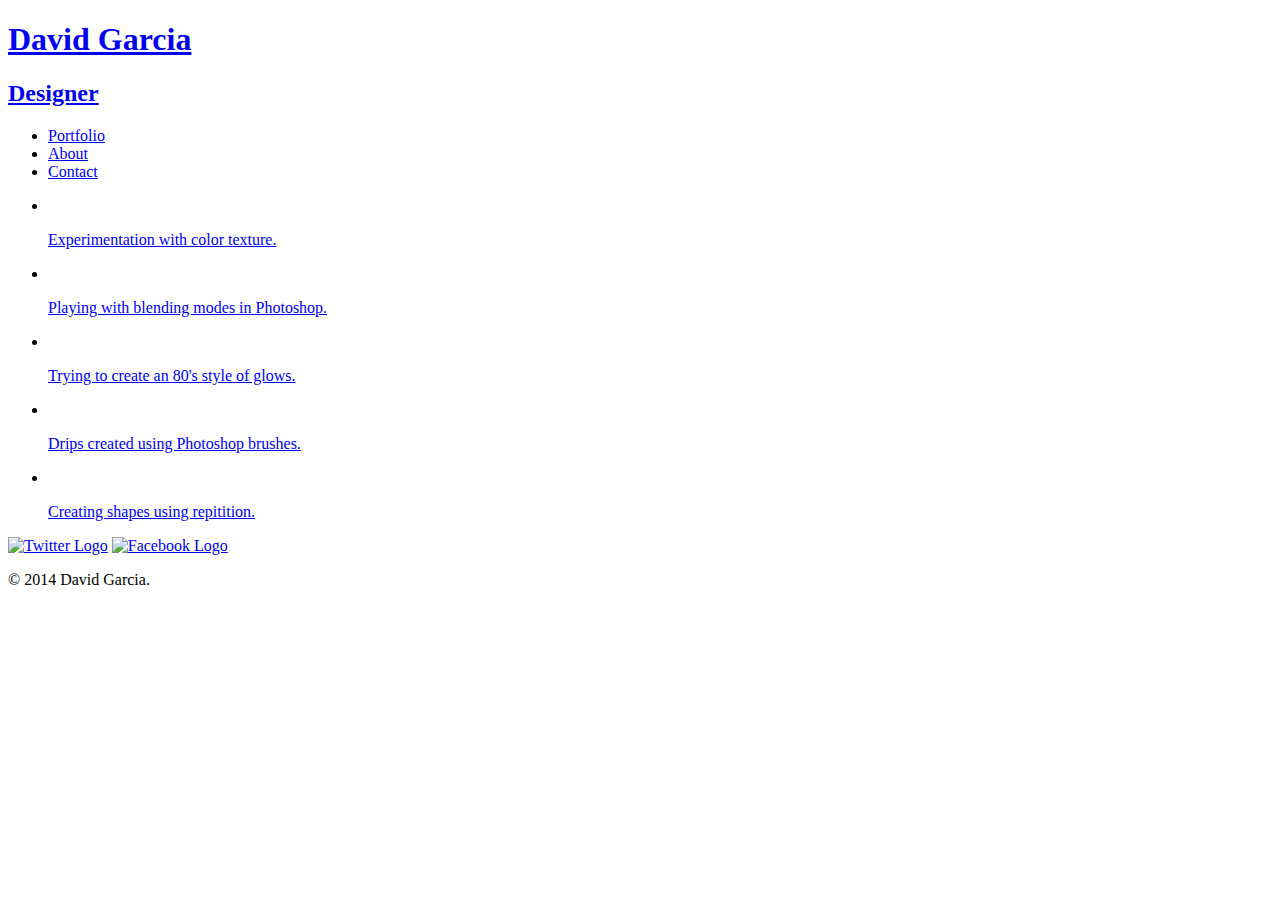
==== index.html @ 80891023 "Create index.html" ====
<!DOCTYPE html>
<html>
  <head>
    <meta charset="utf-8">
    <title>David Garcia | Designer</title>
    <link rel="stylesheet" href="css/normalize.css">
    <link href='http://fonts.googleapis.com/css?family=Changa+One|Open+Sans:400italic,700italic,400,700,800' rel='stylesheet' type='text/css'>
    <link rel="stylesheet" href="css/main.css">
  </head>
  <body>
    <header>
      <a href="index.html" id="logo">
        <h1>David Garcia</h1>
        <h2>Designer</h2>
      </a>
      <nav>
        <ul>
          <li><a href="index.html" class="selected">Portfolio</a></li>
          <li><a href="about.html">About</a></li>
          <li><a href="contact.html">Contact</a></li>
        </ul>
      </nav>
    </header>
    <div id="wrapper">
      <section>
        <ul id="gallery">
          <li>
            <a href="img/numbers-01.jpg">
              <img src="img/numbers-01.jpg" alt="">
              <p>Experimentation with color texture.</p>
            </a>
          </li>
          <li>
            <a href="img/numbers-02.jpg">
              <img src="img/numbers-02.jpg" alt="">
              <p>Playing with blending modes in Photoshop.</p>
            </a>
          </li>
          <li>
            <a href="img/numbers-06.jpg">
              <img src="img/numbers-06.jpg" alt="">
              <p>Trying to create an 80's style of glows.</p>
            </a>
          </li>
          <li>
            <a href="img/numbers-09.jpg">
              <img src="img/numbers-09.jpg" alt="">
              <p>Drips created using Photoshop brushes.</p>
            </a>
          </li>
          <li>
            <a href="img/numbers-12.jpg">
              <img src="img/numbers-12.jpg" alt="">
              <p>Creating shapes using repitition.</p>
            </a>
          </li>
        </ul>
      </section>
      <footer>
        <a href="http://twitter.com/garciaxdavid"><img src="img/twitter-wrap.png" alt="Twitter Logo" class="social-icon"></a>
        <a href="http://facebook.com/garciaxdavid"><img src="img/facebook-wrap.png" alt="Facebook Logo" class="social-icon"></a>
        <p>&copy; 2014 David Garcia.</p>
      </footer>
    </div>
  </body>  
</html>
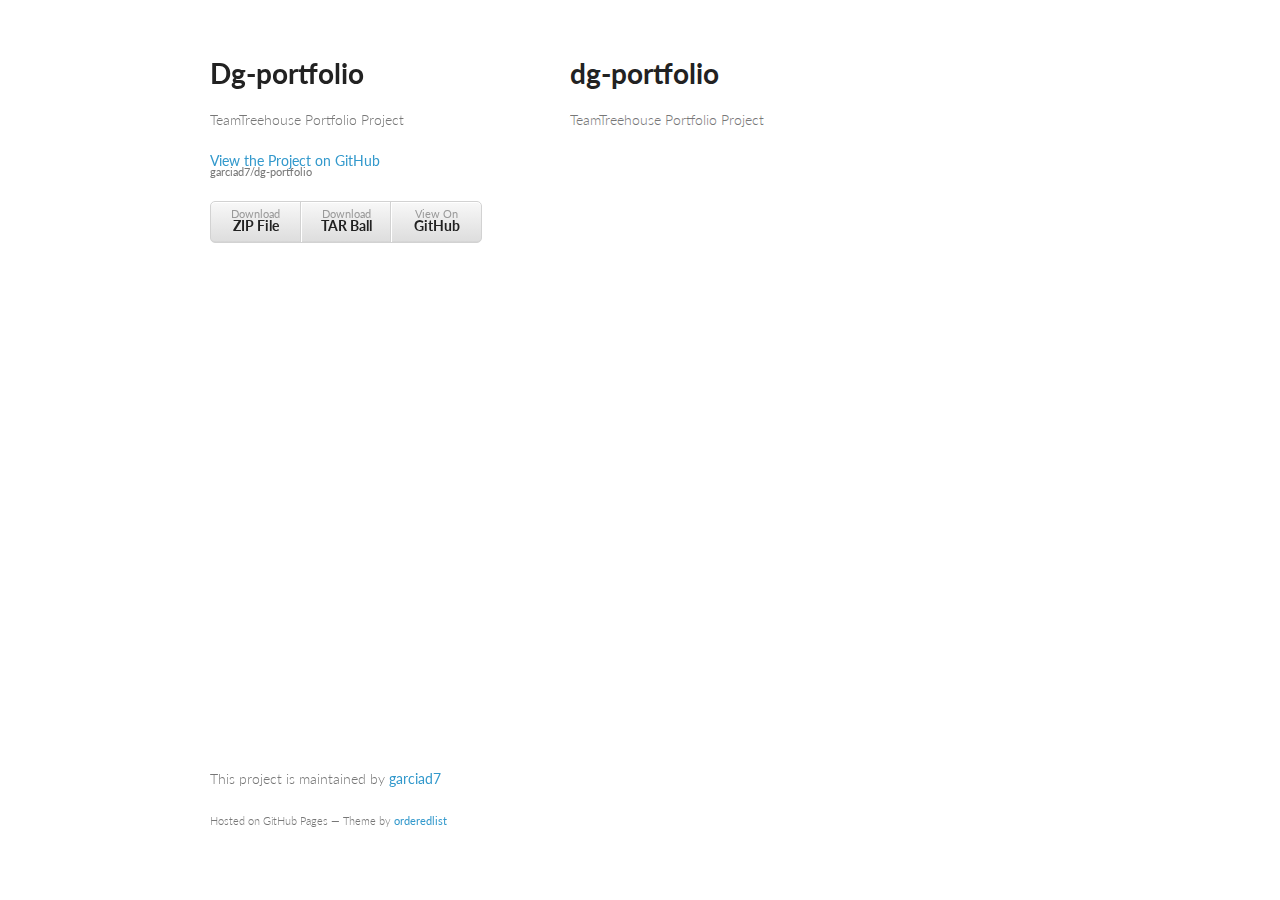
==== commit 5349a657: "Create gh-pages branch via GitHub" ====
--- a/index.html
+++ b/index.html
@@ -1,66 +1,44 @@
-<!DOCTYPE html>
+<!doctype html>
 <html>
   <head>
     <meta charset="utf-8">
-    <title>David Garcia | Designer</title>
-    <link rel="stylesheet" href="css/normalize.css">
-    <link href='http://fonts.googleapis.com/css?family=Changa+One|Open+Sans:400italic,700italic,400,700,800' rel='stylesheet' type='text/css'>
-    <link rel="stylesheet" href="css/main.css">
+    <meta http-equiv="X-UA-Compatible" content="chrome=1">
+    <title>Dg-portfolio by garciad7</title>
+
+    <link rel="stylesheet" href="stylesheets/styles.css">
+    <link rel="stylesheet" href="stylesheets/pygment_trac.css">
+    <meta name="viewport" content="width=device-width, initial-scale=1, user-scalable=no">
+    <!--[if lt IE 9]>
+    <script src="//html5shiv.googlecode.com/svn/trunk/html5.js"></script>
+    <![endif]-->
   </head>
   <body>
-    <header>
-      <a href="index.html" id="logo">
-        <h1>David Garcia</h1>
-        <h2>Designer</h2>
-      </a>
-      <nav>
+    <div class="wrapper">
+      <header>
+        <h1>Dg-portfolio</h1>
+        <p>TeamTreehouse Portfolio Project</p>
+
+        <p class="view"><a href="https://github.com/garciad7/dg-portfolio">View the Project on GitHub <small>garciad7/dg-portfolio</small></a></p>
+
+
         <ul>
-          <li><a href="index.html" class="selected">Portfolio</a></li>
-          <li><a href="about.html">About</a></li>
-          <li><a href="contact.html">Contact</a></li>
+          <li><a href="https://github.com/garciad7/dg-portfolio/zipball/master">Download <strong>ZIP File</strong></a></li>
+          <li><a href="https://github.com/garciad7/dg-portfolio/tarball/master">Download <strong>TAR Ball</strong></a></li>
+          <li><a href="https://github.com/garciad7/dg-portfolio">View On <strong>GitHub</strong></a></li>
         </ul>
-      </nav>
-    </header>
-    <div id="wrapper">
+      </header>
       <section>
-        <ul id="gallery">
-          <li>
-            <a href="img/numbers-01.jpg">
-              <img src="img/numbers-01.jpg" alt="">
-              <p>Experimentation with color texture.</p>
-            </a>
-          </li>
-          <li>
-            <a href="img/numbers-02.jpg">
-              <img src="img/numbers-02.jpg" alt="">
-              <p>Playing with blending modes in Photoshop.</p>
-            </a>
-          </li>
-          <li>
-            <a href="img/numbers-06.jpg">
-              <img src="img/numbers-06.jpg" alt="">
-              <p>Trying to create an 80's style of glows.</p>
-            </a>
-          </li>
-          <li>
-            <a href="img/numbers-09.jpg">
-              <img src="img/numbers-09.jpg" alt="">
-              <p>Drips created using Photoshop brushes.</p>
-            </a>
-          </li>
-          <li>
-            <a href="img/numbers-12.jpg">
-              <img src="img/numbers-12.jpg" alt="">
-              <p>Creating shapes using repitition.</p>
-            </a>
-          </li>
-        </ul>
+        <h1>
+<a name="dg-portfolio" class="anchor" href="#dg-portfolio"><span class="octicon octicon-link"></span></a>dg-portfolio</h1>
+
+<p>TeamTreehouse Portfolio Project</p>
       </section>
       <footer>
-        <a href="http://twitter.com/garciaxdavid"><img src="img/twitter-wrap.png" alt="Twitter Logo" class="social-icon"></a>
-        <a href="http://facebook.com/garciaxdavid"><img src="img/facebook-wrap.png" alt="Facebook Logo" class="social-icon"></a>
-        <p>&copy; 2014 David Garcia.</p>
+        <p>This project is maintained by <a href="https://github.com/garciad7">garciad7</a></p>
+        <p><small>Hosted on GitHub Pages &mdash; Theme by <a href="https://github.com/orderedlist">orderedlist</a></small></p>
       </footer>
     </div>
-  </body>  
-</html>
+    <script src="javascripts/scale.fix.js"></script>
+    
+  </body>
+</html>--- a/stylesheets/styles.css
+++ b/stylesheets/styles.css
@@ -0,0 +1,255 @@
+@import url(https://fonts.googleapis.com/css?family=Lato:300italic,700italic,300,700);
+
+body {
+  padding:50px;
+  font:14px/1.5 Lato, "Helvetica Neue", Helvetica, Arial, sans-serif;
+  color:#777;
+  font-weight:300;
+}
+
+h1, h2, h3, h4, h5, h6 {
+  color:#222;
+  margin:0 0 20px;
+}
+
+p, ul, ol, table, pre, dl {
+  margin:0 0 20px;
+}
+
+h1, h2, h3 {
+  line-height:1.1;
+}
+
+h1 {
+  font-size:28px;
+}
+
+h2 {
+  color:#393939;
+}
+
+h3, h4, h5, h6 {
+  color:#494949;
+}
+
+a {
+  color:#39c;
+  font-weight:400;
+  text-decoration:none;
+}
+
+a small {
+  font-size:11px;
+  color:#777;
+  margin-top:-0.6em;
+  display:block;
+}
+
+.wrapper {
+  width:860px;
+  margin:0 auto;
+}
+
+blockquote {
+  border-left:1px solid #e5e5e5;
+  margin:0;
+  padding:0 0 0 20px;
+  font-style:italic;
+}
+
+code, pre {
+  font-family:Monaco, Bitstream Vera Sans Mono, Lucida Console, Terminal;
+  color:#333;
+  font-size:12px;
+}
+
+pre {
+  padding:8px 15px;
+  background: #f8f8f8;  
+  border-radius:5px;
+  border:1px solid #e5e5e5;
+  overflow-x: auto;
+}
+
+table {
+  width:100%;
+  border-collapse:collapse;
+}
+
+th, td {
+  text-align:left;
+  padding:5px 10px;
+  border-bottom:1px solid #e5e5e5;
+}
+
+dt {
+  color:#444;
+  font-weight:700;
+}
+
+th {
+  color:#444;
+}
+
+img {
+  max-width:100%;
+}
+
+header {
+  width:270px;
+  float:left;
+  position:fixed;
+}
+
+header ul {
+  list-style:none;
+  height:40px;
+  
+  padding:0;
+  
+  background: #eee;
+  background: -moz-linear-gradient(top, #f8f8f8 0%, #dddddd 100%);
+  background: -webkit-gradient(linear, left top, left bottom, color-stop(0%,#f8f8f8), color-stop(100%,#dddddd));
+  background: -webkit-linear-gradient(top, #f8f8f8 0%,#dddddd 100%);
+  background: -o-linear-gradient(top, #f8f8f8 0%,#dddddd 100%);
+  background: -ms-linear-gradient(top, #f8f8f8 0%,#dddddd 100%);
+  background: linear-gradient(top, #f8f8f8 0%,#dddddd 100%);
+  
+  border-radius:5px;
+  border:1px solid #d2d2d2;
+  box-shadow:inset #fff 0 1px 0, inset rgba(0,0,0,0.03) 0 -1px 0;
+  width:270px;
+}
+
+header li {
+  width:89px;
+  float:left;
+  border-right:1px solid #d2d2d2;
+  height:40px;
+}
+
+header ul a {
+  line-height:1;
+  font-size:11px;
+  color:#999;
+  display:block;
+  text-align:center;
+  padding-top:6px;
+  height:40px;
+}
+
+strong {
+  color:#222;
+  font-weight:700;
+}
+
+header ul li + li {
+  width:88px;
+  border-left:1px solid #fff;
+}
+
+header ul li + li + li {
+  border-right:none;
+  width:89px;
+}
+
+header ul a strong {
+  font-size:14px;
+  display:block;
+  color:#222;
+}
+
+section {
+  width:500px;
+  float:right;
+  padding-bottom:50px;
+}
+
+small {
+  font-size:11px;
+}
+
+hr {
+  border:0;
+  background:#e5e5e5;
+  height:1px;
+  margin:0 0 20px;
+}
+
+footer {
+  width:270px;
+  float:left;
+  position:fixed;
+  bottom:50px;
+}
+
+@media print, screen and (max-width: 960px) {
+  
+  div.wrapper {
+    width:auto;
+    margin:0;
+  }
+  
+  header, section, footer {
+    float:none;
+    position:static;
+    width:auto;
+  }
+  
+  header {
+    padding-right:320px;
+  }
+  
+  section {
+    border:1px solid #e5e5e5;
+    border-width:1px 0;
+    padding:20px 0;
+    margin:0 0 20px;
+  }
+  
+  header a small {
+    display:inline;
+  }
+  
+  header ul {
+    position:absolute;
+    right:50px;
+    top:52px;
+  }
+}
+
+@media print, screen and (max-width: 720px) {
+  body {
+    word-wrap:break-word;
+  }
+  
+  header {
+    padding:0;
+  }
+  
+  header ul, header p.view {
+    position:static;
+  }
+  
+  pre, code {
+    word-wrap:normal;
+  }
+}
+
+@media print, screen and (max-width: 480px) {
+  body {
+    padding:15px;
+  }
+  
+  header ul {
+    display:none;
+  }
+}
+
+@media print {
+  body {
+    padding:0.4in;
+    font-size:12pt;
+    color:#444;
+  }
+}
--- a/stylesheets/pygment_trac.css
+++ b/stylesheets/pygment_trac.css
@@ -0,0 +1,69 @@
+.highlight  { background: #ffffff; }
+.highlight .c { color: #999988; font-style: italic } /* Comment */
+.highlight .err { color: #a61717; background-color: #e3d2d2 } /* Error */
+.highlight .k { font-weight: bold } /* Keyword */
+.highlight .o { font-weight: bold } /* Operator */
+.highlight .cm { color: #999988; font-style: italic } /* Comment.Multiline */
+.highlight .cp { color: #999999; font-weight: bold } /* Comment.Preproc */
+.highlight .c1 { color: #999988; font-style: italic } /* Comment.Single */
+.highlight .cs { color: #999999; font-weight: bold; font-style: italic } /* Comment.Special */
+.highlight .gd { color: #000000; background-color: #ffdddd } /* Generic.Deleted */
+.highlight .gd .x { color: #000000; background-color: #ffaaaa } /* Generic.Deleted.Specific */
+.highlight .ge { font-style: italic } /* Generic.Emph */
+.highlight .gr { color: #aa0000 } /* Generic.Error */
+.highlight .gh { color: #999999 } /* Generic.Heading */
+.highlight .gi { color: #000000; background-color: #ddffdd } /* Generic.Inserted */
+.highlight .gi .x { color: #000000; background-color: #aaffaa } /* Generic.Inserted.Specific */
+.highlight .go { color: #888888 } /* Generic.Output */
+.highlight .gp { color: #555555 } /* Generic.Prompt */
+.highlight .gs { font-weight: bold } /* Generic.Strong */
+.highlight .gu { color: #800080; font-weight: bold; } /* Generic.Subheading */
+.highlight .gt { color: #aa0000 } /* Generic.Traceback */
+.highlight .kc { font-weight: bold } /* Keyword.Constant */
+.highlight .kd { font-weight: bold } /* Keyword.Declaration */
+.highlight .kn { font-weight: bold } /* Keyword.Namespace */
+.highlight .kp { font-weight: bold } /* Keyword.Pseudo */
+.highlight .kr { font-weight: bold } /* Keyword.Reserved */
+.highlight .kt { color: #445588; font-weight: bold } /* Keyword.Type */
+.highlight .m { color: #009999 } /* Literal.Number */
+.highlight .s { color: #d14 } /* Literal.String */
+.highlight .na { color: #008080 } /* Name.Attribute */
+.highlight .nb { color: #0086B3 } /* Name.Builtin */
+.highlight .nc { color: #445588; font-weight: bold } /* Name.Class */
+.highlight .no { color: #008080 } /* Name.Constant */
+.highlight .ni { color: #800080 } /* Name.Entity */
+.highlight .ne { color: #990000; font-weight: bold } /* Name.Exception */
+.highlight .nf { color: #990000; font-weight: bold } /* Name.Function */
+.highlight .nn { color: #555555 } /* Name.Namespace */
+.highlight .nt { color: #000080 } /* Name.Tag */
+.highlight .nv { color: #008080 } /* Name.Variable */
+.highlight .ow { font-weight: bold } /* Operator.Word */
+.highlight .w { color: #bbbbbb } /* Text.Whitespace */
+.highlight .mf { color: #009999 } /* Literal.Number.Float */
+.highlight .mh { color: #009999 } /* Literal.Number.Hex */
+.highlight .mi { color: #009999 } /* Literal.Number.Integer */
+.highlight .mo { color: #009999 } /* Literal.Number.Oct */
+.highlight .sb { color: #d14 } /* Literal.String.Backtick */
+.highlight .sc { color: #d14 } /* Literal.String.Char */
+.highlight .sd { color: #d14 } /* Literal.String.Doc */
+.highlight .s2 { color: #d14 } /* Literal.String.Double */
+.highlight .se { color: #d14 } /* Literal.String.Escape */
+.highlight .sh { color: #d14 } /* Literal.String.Heredoc */
+.highlight .si { color: #d14 } /* Literal.String.Interpol */
+.highlight .sx { color: #d14 } /* Literal.String.Other */
+.highlight .sr { color: #009926 } /* Literal.String.Regex */
+.highlight .s1 { color: #d14 } /* Literal.String.Single */
+.highlight .ss { color: #990073 } /* Literal.String.Symbol */
+.highlight .bp { color: #999999 } /* Name.Builtin.Pseudo */
+.highlight .vc { color: #008080 } /* Name.Variable.Class */
+.highlight .vg { color: #008080 } /* Name.Variable.Global */
+.highlight .vi { color: #008080 } /* Name.Variable.Instance */
+.highlight .il { color: #009999 } /* Literal.Number.Integer.Long */
+
+.type-csharp .highlight .k { color: #0000FF }
+.type-csharp .highlight .kt { color: #0000FF }
+.type-csharp .highlight .nf { color: #000000; font-weight: normal }
+.type-csharp .highlight .nc { color: #2B91AF }
+.type-csharp .highlight .nn { color: #000000 }
+.type-csharp .highlight .s { color: #A31515 }
+.type-csharp .highlight .sc { color: #A31515 }
